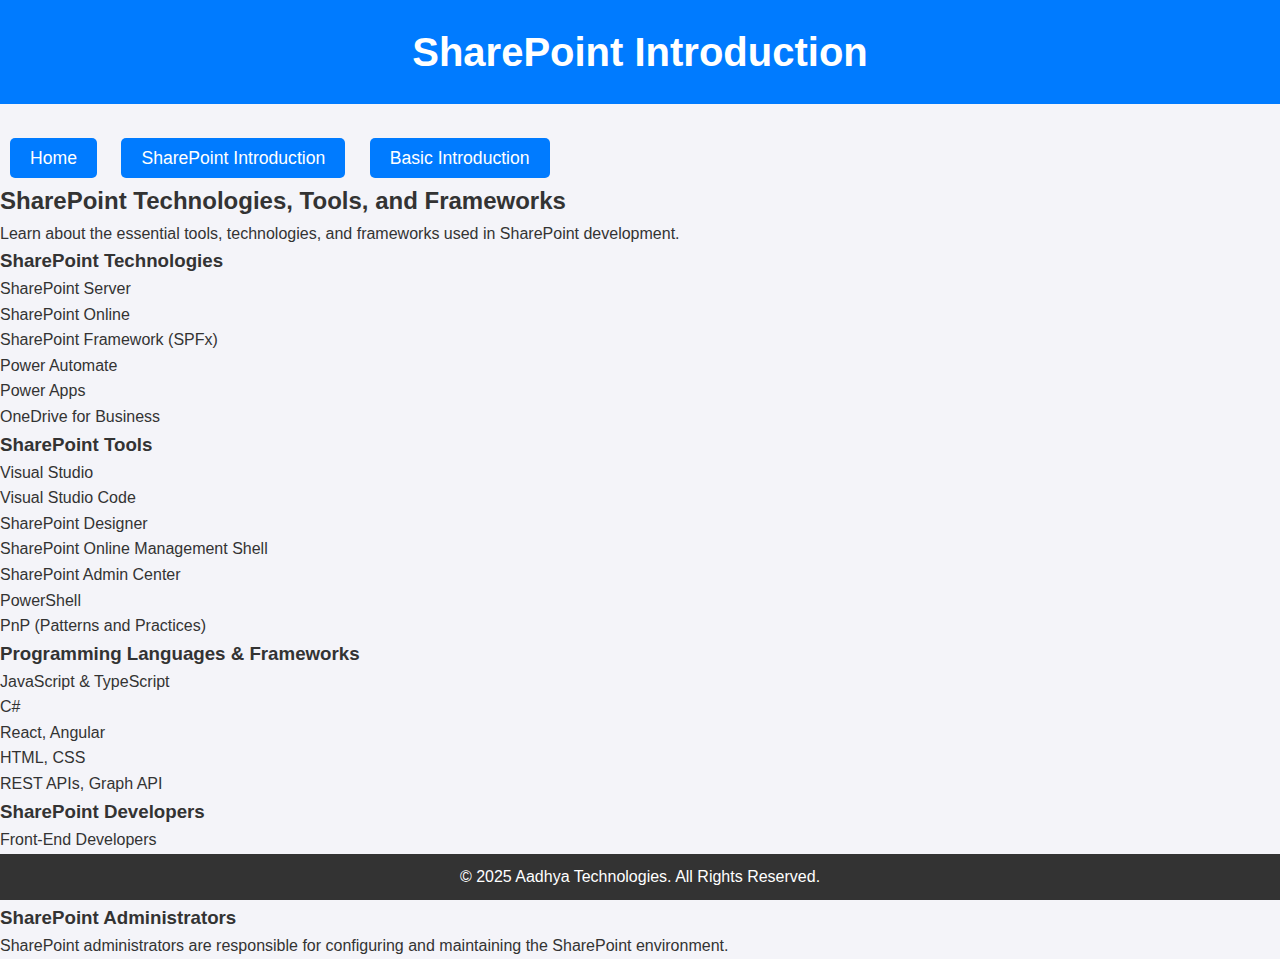
==== sharepoint_intro.html @ 5070b71a "Create sharepoint_intro.html" ====
<!DOCTYPE html>
<html lang="en">
<head>
    <meta charset="UTF-8">
    <meta name="viewport" content="width=device-width, initial-scale=1.0">
    <title>SharePoint Introduction - Aadhya Technologies</title>
    <link rel="stylesheet" href="styles.css">
</head>
<body>
    <div class="container">
        <header>
            <h1>SharePoint Introduction</h1>
        </header>
        <nav>
            <ul>
                <li><a href="index.html">Home</a></li>
                <li><a href="sharepoint_intro.html">SharePoint Introduction</a></li>
                <li><a href="basic_intro.html">Basic Introduction</a></li>
            </ul>
        </nav>
        <main>
            <section>
                <h2>SharePoint Technologies, Tools, and Frameworks</h2>
                <p>Learn about the essential tools, technologies, and frameworks used in SharePoint development.</p>

                <h3>SharePoint Technologies</h3>
                <ul>
                    <li>SharePoint Server</li>
                    <li>SharePoint Online</li>
                    <li>SharePoint Framework (SPFx)</li>
                    <li>Power Automate</li>
                    <li>Power Apps</li>
                    <li>OneDrive for Business</li>
                </ul>

                <h3>SharePoint Tools</h3>
                <ul>
                    <li>Visual Studio</li>
                    <li>Visual Studio Code</li>
                    <li>SharePoint Designer</li>
                    <li>SharePoint Online Management Shell</li>
                    <li>SharePoint Admin Center</li>
                    <li>PowerShell</li>
                    <li>PnP (Patterns and Practices)</li>
                </ul>

                <h3>Programming Languages & Frameworks</h3>
                <ul>
                    <li>JavaScript & TypeScript</li>
                    <li>C#</li>
                    <li>React, Angular</li>
                    <li>HTML, CSS</li>
                    <li>REST APIs, Graph API</li>
                </ul>

                <h3>SharePoint Developers</h3>
                <ul>
                    <li>Front-End Developers</li>
                    <li>Back-End Developers</li>
                    <li>Full-Stack Developers</li>
                </ul>

                <h3>SharePoint Administrators</h3>
                <p>SharePoint administrators are responsible for configuring and maintaining the SharePoint environment.</p>
            </section>
        </main>
        <footer>
            <p>&copy; 2025 Aadhya Technologies. All Rights Reserved.</p>
        </footer>
    </div>
    <script src="scripts.js"></script>
</body>
</html>
---- styles.css ----
* {
    margin: 0;
    padding: 0;
    box-sizing: border-box;
}

body {
    font-family: Arial, sans-serif;
    background-color: #f4f4f9;
    color: #333;
    line-height: 1.6;
}

header {
    background-color: #007bff;
    color: white;
    text-align: center;
    padding: 20px;
}

header h1 {
    font-size: 2.5rem;
}

header p {
    font-size: 1.2rem;
}

.home-content {
    max-width: 1200px;
    margin: 20px auto;
    padding: 20px;
    text-align: center;
}

.welcome-message h2 {
    color: #007bff;
    font-size: 2rem;
}

.welcome-message p {
    font-size: 1.2rem;
    margin-top: 10px;
}

nav ul {
    list-style-type: none;
    margin-top: 30px;
}

nav ul li {
    display: inline-block;
    margin: 10px;
}

nav ul li a {
    padding: 10px 20px;
    background-color: #007bff;
    color: white;
    text-decoration: none;
    border-radius: 5px;
    font-size: 1.1rem;
}

nav ul li a:hover {
    background-color: #0056b3;
}

footer {
    background-color: #333;
    color: white;
    text-align: center;
    padding: 10px;
    position: fixed;
    bottom: 0;
    width: 100%;
}
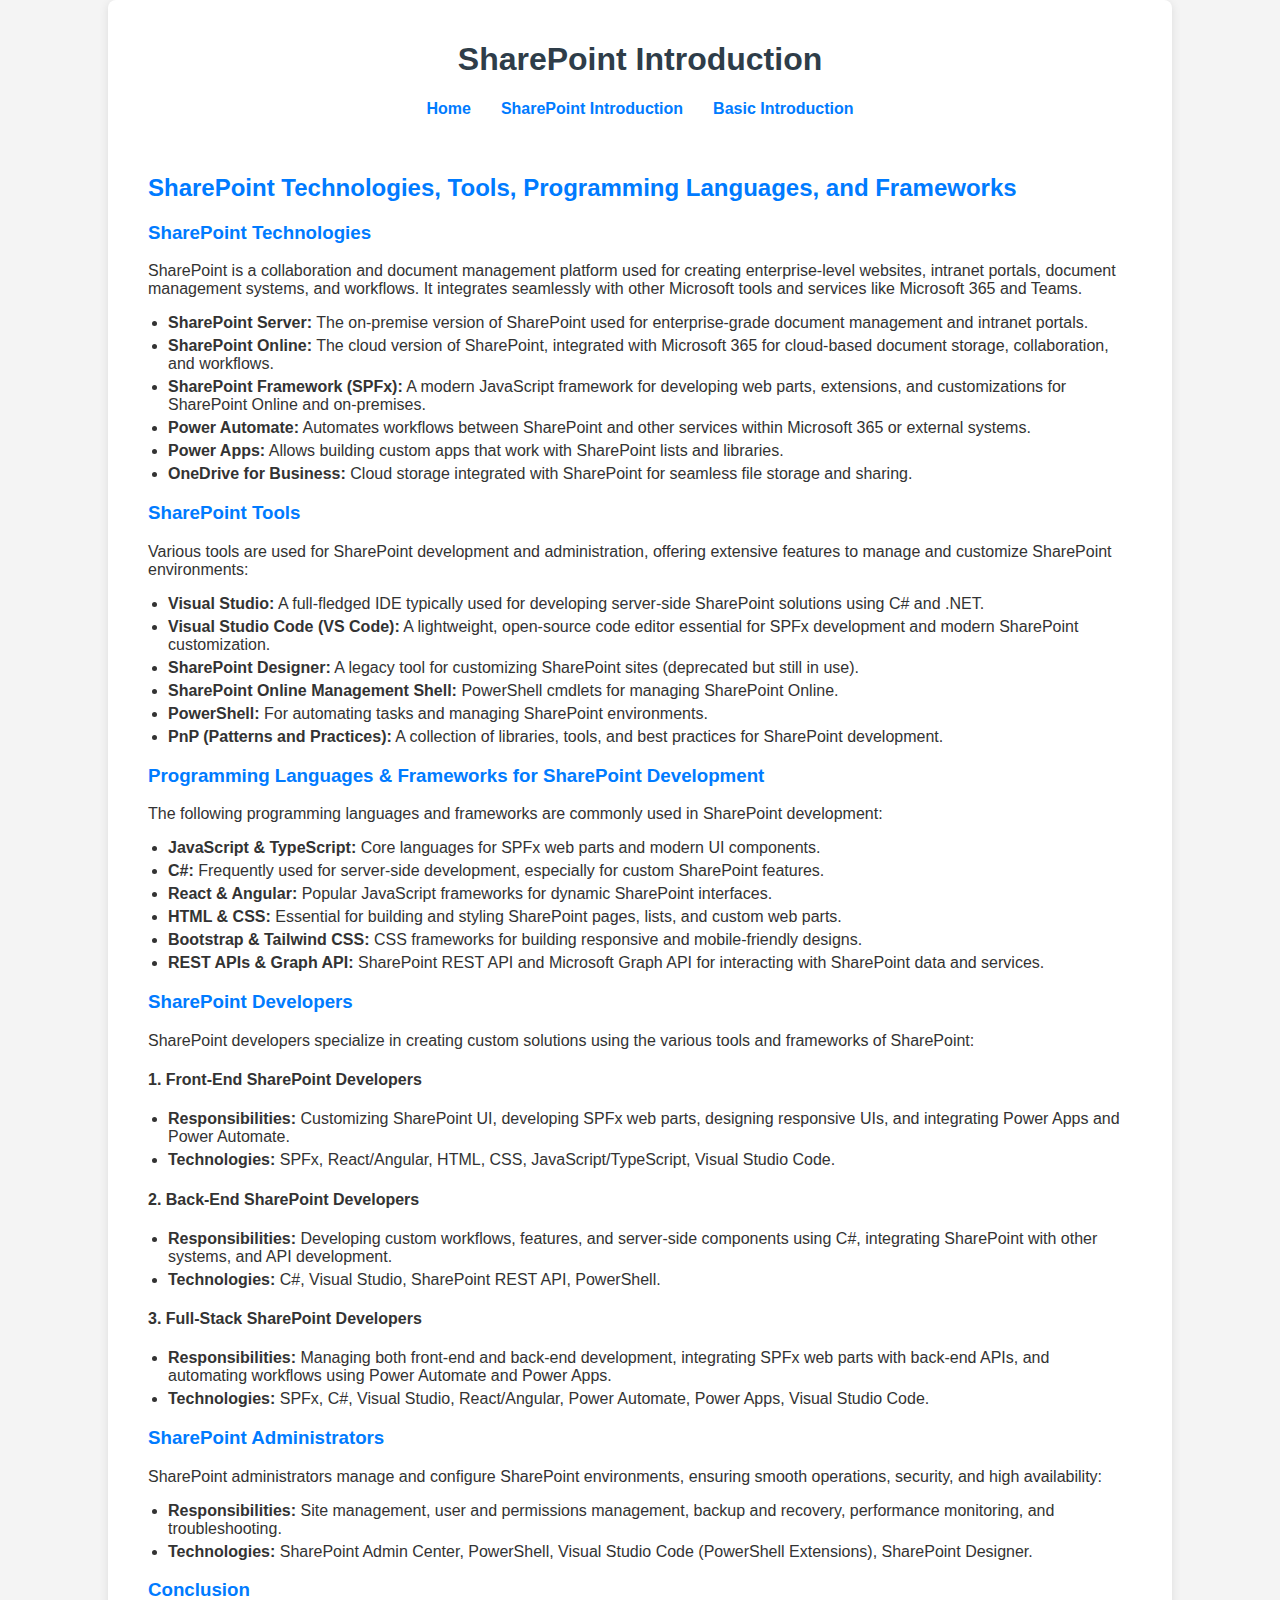
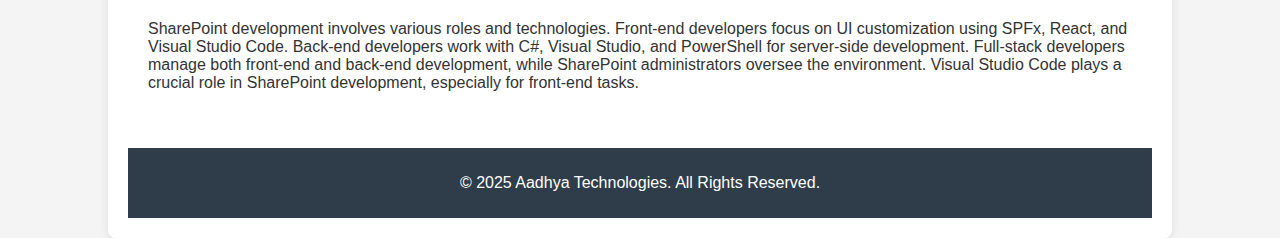
==== commit 769f4c42: "Add files via upload" ====
--- a/sharepoint_intro.html
+++ b/sharepoint_intro.html
@@ -1,73 +1,95 @@
-<!DOCTYPE html>
-<html lang="en">
-<head>
-    <meta charset="UTF-8">
-    <meta name="viewport" content="width=device-width, initial-scale=1.0">
-    <title>SharePoint Introduction - Aadhya Technologies</title>
-    <link rel="stylesheet" href="styles.css">
-</head>
-<body>
-    <div class="container">
-        <header>
-            <h1>SharePoint Introduction</h1>
-        </header>
-        <nav>
-            <ul>
-                <li><a href="index.html">Home</a></li>
-                <li><a href="sharepoint_intro.html">SharePoint Introduction</a></li>
-                <li><a href="basic_intro.html">Basic Introduction</a></li>
-            </ul>
-        </nav>
-        <main>
-            <section>
-                <h2>SharePoint Technologies, Tools, and Frameworks</h2>
-                <p>Learn about the essential tools, technologies, and frameworks used in SharePoint development.</p>
-
-                <h3>SharePoint Technologies</h3>
-                <ul>
-                    <li>SharePoint Server</li>
-                    <li>SharePoint Online</li>
-                    <li>SharePoint Framework (SPFx)</li>
-                    <li>Power Automate</li>
-                    <li>Power Apps</li>
-                    <li>OneDrive for Business</li>
-                </ul>
-
-                <h3>SharePoint Tools</h3>
-                <ul>
-                    <li>Visual Studio</li>
-                    <li>Visual Studio Code</li>
-                    <li>SharePoint Designer</li>
-                    <li>SharePoint Online Management Shell</li>
-                    <li>SharePoint Admin Center</li>
-                    <li>PowerShell</li>
-                    <li>PnP (Patterns and Practices)</li>
-                </ul>
-
-                <h3>Programming Languages & Frameworks</h3>
-                <ul>
-                    <li>JavaScript & TypeScript</li>
-                    <li>C#</li>
-                    <li>React, Angular</li>
-                    <li>HTML, CSS</li>
-                    <li>REST APIs, Graph API</li>
-                </ul>
-
-                <h3>SharePoint Developers</h3>
-                <ul>
-                    <li>Front-End Developers</li>
-                    <li>Back-End Developers</li>
-                    <li>Full-Stack Developers</li>
-                </ul>
-
-                <h3>SharePoint Administrators</h3>
-                <p>SharePoint administrators are responsible for configuring and maintaining the SharePoint environment.</p>
-            </section>
-        </main>
-        <footer>
-            <p>&copy; 2025 Aadhya Technologies. All Rights Reserved.</p>
-        </footer>
-    </div>
-    <script src="scripts.js"></script>
-</body>
-</html>
+<!DOCTYPE html>
+<html lang="en">
+<head>
+    <meta charset="UTF-8">
+    <meta name="viewport" content="width=device-width, initial-scale=1.0">
+    <title>SharePoint Introduction - Aadhya Technologies</title>
+    <link rel="stylesheet" href="styles.css">
+</head>
+<body>
+    <div class="container">
+        <header>
+            <h1>SharePoint Introduction</h1>
+        </header>
+        <nav>
+            <ul>
+                <li><a href="index.html">Home</a></li>
+                <li><a href="sharepoint_intro.html">SharePoint Introduction</a></li>
+                <li><a href="basic_intro.html">Basic Introduction</a></li>
+            </ul>
+        </nav>
+        <main>
+            <section>
+                <h2>SharePoint Technologies, Tools, Programming Languages, and Frameworks</h2>
+
+                <h3>SharePoint Technologies</h3>
+                <p>SharePoint is a collaboration and document management platform used for creating enterprise-level websites, intranet portals, document management systems, and workflows. It integrates seamlessly with other Microsoft tools and services like Microsoft 365 and Teams.</p>
+                <ul>
+                    <li><strong>SharePoint Server:</strong> The on-premise version of SharePoint used for enterprise-grade document management and intranet portals.</li>
+                    <li><strong>SharePoint Online:</strong> The cloud version of SharePoint, integrated with Microsoft 365 for cloud-based document storage, collaboration, and workflows.</li>
+                    <li><strong>SharePoint Framework (SPFx):</strong> A modern JavaScript framework for developing web parts, extensions, and customizations for SharePoint Online and on-premises.</li>
+                    <li><strong>Power Automate:</strong> Automates workflows between SharePoint and other services within Microsoft 365 or external systems.</li>
+                    <li><strong>Power Apps:</strong> Allows building custom apps that work with SharePoint lists and libraries.</li>
+                    <li><strong>OneDrive for Business:</strong> Cloud storage integrated with SharePoint for seamless file storage and sharing.</li>
+                </ul>
+
+                <h3>SharePoint Tools</h3>
+                <p>Various tools are used for SharePoint development and administration, offering extensive features to manage and customize SharePoint environments:</p>
+                <ul>
+                    <li><strong>Visual Studio:</strong> A full-fledged IDE typically used for developing server-side SharePoint solutions using C# and .NET.</li>
+                    <li><strong>Visual Studio Code (VS Code):</strong> A lightweight, open-source code editor essential for SPFx development and modern SharePoint customization.</li>
+                    <li><strong>SharePoint Designer:</strong> A legacy tool for customizing SharePoint sites (deprecated but still in use).</li>
+                    <li><strong>SharePoint Online Management Shell:</strong> PowerShell cmdlets for managing SharePoint Online.</li>
+                    <li><strong>PowerShell:</strong> For automating tasks and managing SharePoint environments.</li>
+                    <li><strong>PnP (Patterns and Practices):</strong> A collection of libraries, tools, and best practices for SharePoint development.</li>
+                </ul>
+
+                <h3>Programming Languages & Frameworks for SharePoint Development</h3>
+                <p>The following programming languages and frameworks are commonly used in SharePoint development:</p>
+                <ul>
+                    <li><strong>JavaScript & TypeScript:</strong> Core languages for SPFx web parts and modern UI components.</li>
+                    <li><strong>C#:</strong> Frequently used for server-side development, especially for custom SharePoint features.</li>
+                    <li><strong>React & Angular:</strong> Popular JavaScript frameworks for dynamic SharePoint interfaces.</li>
+                    <li><strong>HTML & CSS:</strong> Essential for building and styling SharePoint pages, lists, and custom web parts.</li>
+                    <li><strong>Bootstrap & Tailwind CSS:</strong> CSS frameworks for building responsive and mobile-friendly designs.</li>
+                    <li><strong>REST APIs & Graph API:</strong> SharePoint REST API and Microsoft Graph API for interacting with SharePoint data and services.</li>
+                </ul>
+
+                <h3>SharePoint Developers</h3>
+                <p>SharePoint developers specialize in creating custom solutions using the various tools and frameworks of SharePoint:</p>
+                <h4>1. Front-End SharePoint Developers</h4>
+                <ul>
+                    <li><strong>Responsibilities:</strong> Customizing SharePoint UI, developing SPFx web parts, designing responsive UIs, and integrating Power Apps and Power Automate.</li>
+                    <li><strong>Technologies:</strong> SPFx, React/Angular, HTML, CSS, JavaScript/TypeScript, Visual Studio Code.</li>
+                </ul>
+
+                <h4>2. Back-End SharePoint Developers</h4>
+                <ul>
+                    <li><strong>Responsibilities:</strong> Developing custom workflows, features, and server-side components using C#, integrating SharePoint with other systems, and API development.</li>
+                    <li><strong>Technologies:</strong> C#, Visual Studio, SharePoint REST API, PowerShell.</li>
+                </ul>
+
+                <h4>3. Full-Stack SharePoint Developers</h4>
+                <ul>
+                    <li><strong>Responsibilities:</strong> Managing both front-end and back-end development, integrating SPFx web parts with back-end APIs, and automating workflows using Power Automate and Power Apps.</li>
+                    <li><strong>Technologies:</strong> SPFx, C#, Visual Studio, React/Angular, Power Automate, Power Apps, Visual Studio Code.</li>
+                </ul>
+
+                <h3>SharePoint Administrators</h3>
+                <p>SharePoint administrators manage and configure SharePoint environments, ensuring smooth operations, security, and high availability:</p>
+                <ul>
+                    <li><strong>Responsibilities:</strong> Site management, user and permissions management, backup and recovery, performance monitoring, and troubleshooting.</li>
+                    <li><strong>Technologies:</strong> SharePoint Admin Center, PowerShell, Visual Studio Code (PowerShell Extensions), SharePoint Designer.</li>
+                </ul>
+
+                <h3>Conclusion</h3>
+                <p>SharePoint development involves various roles and technologies. Front-end developers focus on UI customization using SPFx, React, and Visual Studio Code. Back-end developers work with C#, Visual Studio, and PowerShell for server-side development. Full-stack developers manage both front-end and back-end development, while SharePoint administrators oversee the environment. Visual Studio Code plays a crucial role in SharePoint development, especially for front-end tasks.</p>
+            </section>
+        </main>
+        <footer>
+            <p>&copy; 2025 Aadhya Technologies. All Rights Reserved.</p>
+        </footer>
+    </div>
+    <script src="scripts.js"></script>
+</body>
+</html>
--- a/styles.css
+++ b/styles.css
@@ -1,77 +1,71 @@
-* {
+/* General styles */
+body {
+    font-family: Arial, sans-serif;
     margin: 0;
     padding: 0;
-    box-sizing: border-box;
+    background-color: #f4f4f4;
+    color: #333;
 }
 
-body {
-    font-family: Arial, sans-serif;
-    background-color: #f4f4f9;
-    color: #333;
-    line-height: 1.6;
+.container {
+    width: 80%;
+    margin: 0 auto;
+    padding: 20px;
+    background-color: #fff;
+    border-radius: 8px;
+    box-shadow: 0 2px 10px rgba(0, 0, 0, 0.1);
 }
 
 header {
-    background-color: #007bff;
-    color: white;
     text-align: center;
-    padding: 20px;
+    margin-bottom: 20px;
 }
 
 header h1 {
-    font-size: 2.5rem;
-}
-
-header p {
-    font-size: 1.2rem;
-}
-
-.home-content {
-    max-width: 1200px;
-    margin: 20px auto;
-    padding: 20px;
-    text-align: center;
-}
-
-.welcome-message h2 {
-    color: #007bff;
-    font-size: 2rem;
-}
-
-.welcome-message p {
-    font-size: 1.2rem;
-    margin-top: 10px;
+    color: #2e3d49;
 }
 
 nav ul {
     list-style-type: none;
-    margin-top: 30px;
+    padding: 0;
+    display: flex;
+    justify-content: center;
 }
 
 nav ul li {
-    display: inline-block;
-    margin: 10px;
+    margin: 0 15px;
 }
 
 nav ul li a {
-    padding: 10px 20px;
-    background-color: #007bff;
-    color: white;
     text-decoration: none;
-    border-radius: 5px;
-    font-size: 1.1rem;
+    color: #007bff;
+    font-weight: bold;
 }
 
 nav ul li a:hover {
-    background-color: #0056b3;
+    text-decoration: underline;
+}
+
+main {
+    padding: 20px;
 }
 
 footer {
-    background-color: #333;
-    color: white;
     text-align: center;
     padding: 10px;
-    position: fixed;
-    bottom: 0;
-    width: 100%;
+    background-color: #2e3d49;
+    color: #fff;
+    margin-top: 20px;
 }
+
+ul {
+    padding-left: 20px;
+}
+
+ul li {
+    margin: 5px 0;
+}
+
+h2, h3 {
+    color: #007bff;
+}
